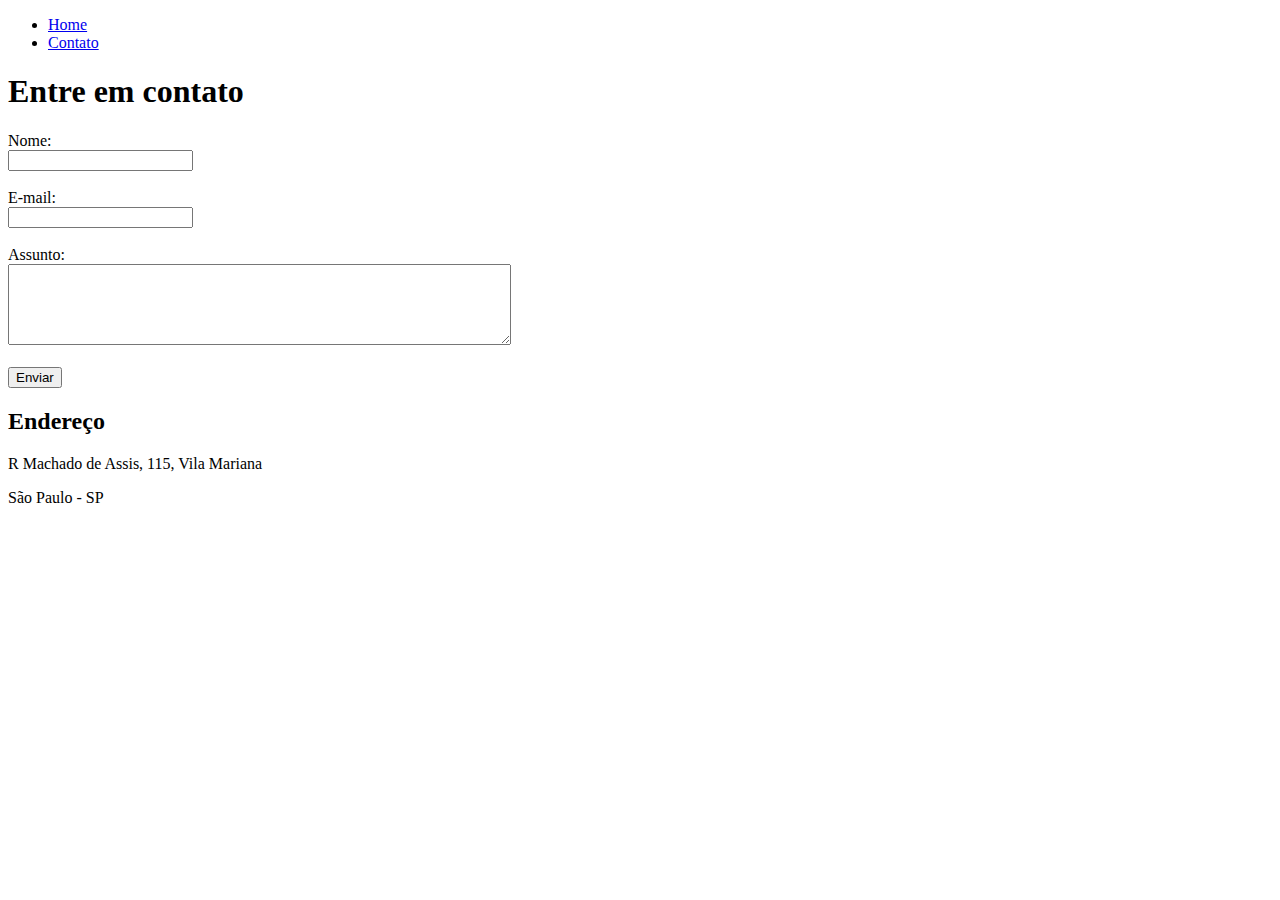
==== contato.html @ 7d205ff6 "primeira versão html" ====
<!DOCTYPE html>
<html lang="pt-br">
<head>
    <meta charset="UTF-8">
    <meta http-equiv="X-UA-Compatible" content="IE=edge">
    <meta name="viewport" content="width=device-width, initial-scale=1.0">
    <title>Contato</title>
</head>
<body>
    <ul>
        <li>
            <a href="index.html">Home</a>
        </li>
        <li>
            <a href="contato.html">Contato</a>
        </li>
    </ul>

    <h1>Entre em contato</h1>

    <form>
        <label for="nome">Nome:</label> <br>
        <input type="text" id ="nome">
        <br>
        <br>
        <label for="email">E-mail:</label> <br>
        <input type="email" id ="email">
        <br>
        <br>
        <label for="assunto">Assunto:</label> <br>
        <textarea name="assunto" id="assunto" cols="60" rows="5"></textarea>
        <br>
        <br>
        <button>Enviar</button>
    </form>

    <h2>Endereço</h2>

    <p>R Machado de Assis, 115, Vila Mariana</p>
    <p>São Paulo - SP</p>

    <iframe src="https://www.google.com/maps/embed?pb=!1m18!1m12!1m3!1d457.0779373287244!2d-46.636465215233684!3d-23.58196196031789!2m3!1f0!2f0!3f0!3m2!1i1024!2i768!4f13.1!3m3!1m2!1s0x94ce59978c21e10d%3A0xa71fcead6ca41a46!2sEmpresa%20fechada!5e0!3m2!1sen!2sbr!4v1618587154817!5m2!1sen!2sbr" 
    width="400" 
    height="250" 
    style="border:0;" 
    allowfullscreen="" 
    loading="lazy"></iframe>
</body>
</html>
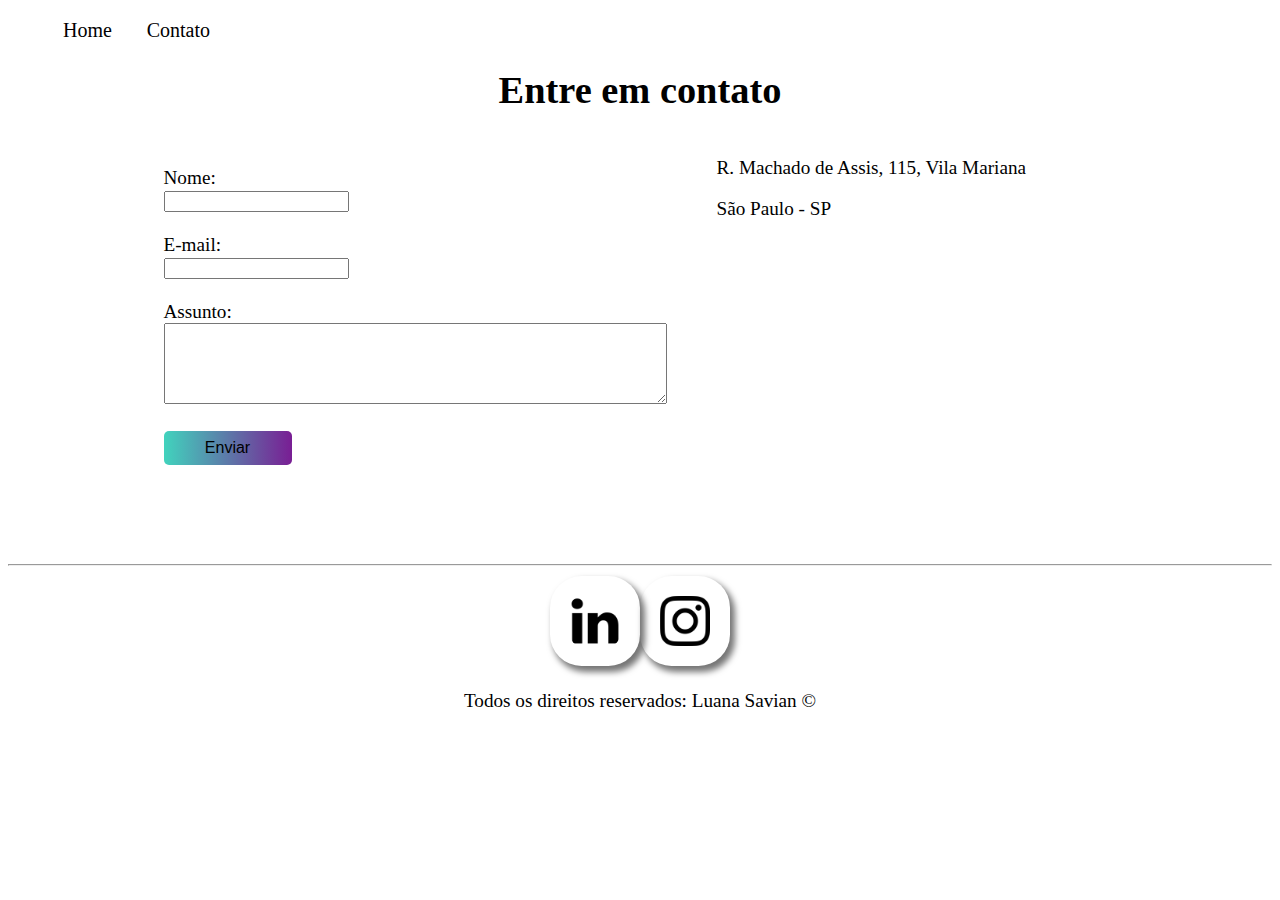
==== commit 79e6cd60: "primeira versão css" ====
--- a/contato.html
+++ b/contato.html
@@ -1,13 +1,16 @@
 <!DOCTYPE html>
 <html lang="pt-br">
+
 <head>
     <meta charset="UTF-8">
     <meta http-equiv="X-UA-Compatible" content="IE=edge">
     <meta name="viewport" content="width=device-width, initial-scale=1.0">
     <title>Contato</title>
+    <link rel="stylesheet" href="assets/css/style.css">
 </head>
+
 <body>
-    <ul>
+    <ul id="menu">
         <li>
             <a href="index.html">Home</a>
         </li>
@@ -16,34 +19,55 @@
         </li>
     </ul>
 
-    <h1>Entre em contato</h1>
+    <h1 class="center">Entre em contato</h1>
 
-    <form>
-        <label for="nome">Nome:</label> <br>
-        <input type="text" id ="nome">
-        <br>
-        <br>
-        <label for="email">E-mail:</label> <br>
-        <input type="email" id ="email">
-        <br>
-        <br>
-        <label for="assunto">Assunto:</label> <br>
-        <textarea name="assunto" id="assunto" cols="60" rows="5"></textarea>
-        <br>
-        <br>
-        <button>Enviar</button>
-    </form>
+    <div class="container mb-50">
+        <div>
+            <form>
+                <label for="nome">Nome:</label> <br>
+                <input type="text" id="nome">
+                <br>
+                <br>
+                <label for="email">E-mail:</label> <br>
+                <input type="email" id="email">
+                <br>
+                <br>
+                <label for="assunto">Assunto:</label> <br>
+                <textarea name="assunto" id="assunto" cols="60" rows="5"></textarea>
+                <br>
+                <br>
+                <button>Enviar</button>
+            </form>
+        </div>
+        <div class="ml-50">
+            <p>R. Machado de Assis, 115, Vila Mariana</p>
+            <p>São Paulo - SP</p>
 
-    <h2>Endereço</h2>
+            <iframe
+                src="https://www.google.com/maps/embed?pb=!1m18!1m12!1m3!1d457.0779373287244!2d-46.636465215233684!3d-23.58196196031789!2m3!1f0!2f0!3f0!3m2!1i1024!2i768!4f13.1!3m3!1m2!1s0x94ce59978c21e10d%3A0xa71fcead6ca41a46!2sEmpresa%20fechada!5e0!3m2!1sen!2sbr!4v1618587154817!5m2!1sen!2sbr"
+                width="400" height="250" style="border:0;" allowfullscreen="" loading="lazy">
+            </iframe>
+        </div>
+    </div>
 
-    <p>R Machado de Assis, 115, Vila Mariana</p>
-    <p>São Paulo - SP</p>
+    <hr>
+    <footer>
 
-    <iframe src="https://www.google.com/maps/embed?pb=!1m18!1m12!1m3!1d457.0779373287244!2d-46.636465215233684!3d-23.58196196031789!2m3!1f0!2f0!3f0!3m2!1i1024!2i768!4f13.1!3m3!1m2!1s0x94ce59978c21e10d%3A0xa71fcead6ca41a46!2sEmpresa%20fechada!5e0!3m2!1sen!2sbr!4v1618587154817!5m2!1sen!2sbr" 
-    width="400" 
-    height="250" 
-    style="border:0;" 
-    allowfullscreen="" 
-    loading="lazy"></iframe>
+        <div class="container">
+            <a href="https://www.linkedin.com/in/luana-suelen-savian/" target="_blank">
+                <img id="img1" class="tm-social p-20" src="assets/img/linkedin.png" alt="Logo do Linkedin">
+            </a>
+            <a href="https://www.instagram.com/luanasavian/" target="_blank">
+                <img id="img2" class="tm-social p-20" src="assets/img/instagram.png" alt="Logo do Instagram">
+            </a>
+
+        </div>
+
+        <p class="center">
+            Todos os direitos reservados: Luana Savian &copy;
+        </p>
+    </footer>
+
 </body>
+
 </html>--- a/assets/css/style.css
+++ b/assets/css/style.css
@@ -0,0 +1,105 @@
+/*Estilos da página index.html */
+
+body {
+    background-image: url("https://i.pinimg.com/originals/22/57/4d/22574d634c5f39847766b82ed66a932f.png");
+    background-size: 1800px;
+    font-family: 'Open Sans';
+    font-size: larger;
+  }  
+
+.center {
+    text-align: center;
+}
+
+.justify {
+    text-align: justify;
+}
+
+.container {
+    display: flex;
+    flex-flow: row;
+    justify-content: center;
+    align-items: center;
+}
+
+#menu li{
+    display: inline;
+    padding: 15px;
+}
+
+#menu li a {
+    text-decoration: none;
+    color: black;
+    font-size: 20px;
+}
+
+#menu li a:hover {
+    color: white;
+}
+
+img.center {
+    display: block;
+    margin-left: auto;
+    margin-right: auto;
+}
+
+.p-30 {
+    padding: 30px;
+}
+
+.br-50 {
+    border-radius: 50%;
+}
+
+.wh-700 {
+    width: 750px;
+    height: 700px;
+}
+
+.tm-social {
+    width: 50px;
+    height: 50px;
+}
+
+.mb-50 {
+    margin-bottom: 70px;
+}
+
+.p-20 {
+    padding: 20px;
+}
+
+#img1, #img2 {
+    border-radius: 35%;
+    box-shadow: 4px 5px 6px 1px rgb(0 0 0 / 54%);
+  }
+
+#txt1, #txt2, #txt3 {
+    box-shadow: 4px 5px 6px 1px rgb(0 0 0 / 54%);
+}
+
+/*Estilos da página contato.html */
+
+button {
+    width: 8rem;
+    padding: .5rem;
+    border-radius: 5px;
+    border: none;
+    font-size: 1rem;
+    background:
+      linear-gradient(to right, #41D3BD, #791E94),
+      linear-gradient(to bottom, #791E94, #FE9920),
+      linear-gradient(-45deg, transparent, transparent 40%, #FE9920 45%, #FE9920 55%, transparent 60%, transparent),
+      linear-gradient(to left, #FE9920, #FCFF4B),
+      linear-gradient(to top, #FCFF4B, #41D3BD),
+      linear-gradient(-45deg, transparent, transparent 40%, #41D3BD 45%, #41D3BD 55%, transparent 60%, transparent);
+}
+
+button:hover{
+  cursor: pointer;
+  transform: scale(1.03)
+}
+
+.ml-50 {
+    margin-left: 50px;
+}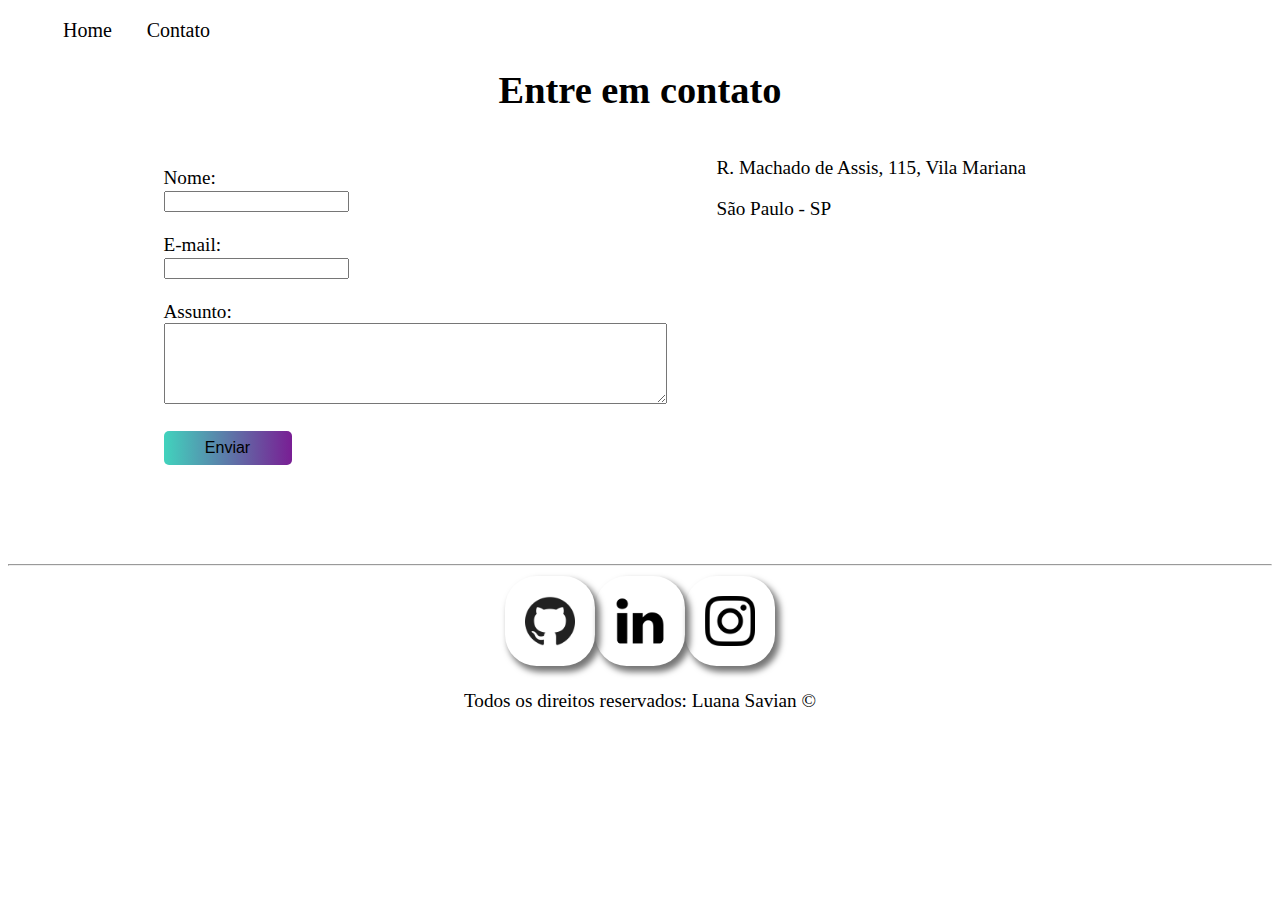
==== commit feb5a8e1: "primeira versão css nova imagem" ====
--- a/contato.html
+++ b/contato.html
@@ -54,11 +54,14 @@
     <footer>
 
         <div class="container">
+            <a href="https://github.com/TolearSav" target="_blank">
+                <img id="img1" class="tm-social p-20" src="assets/img/github.png" alt="Logo do Github">
+            </a>
             <a href="https://www.linkedin.com/in/luana-suelen-savian/" target="_blank">
-                <img id="img1" class="tm-social p-20" src="assets/img/linkedin.png" alt="Logo do Linkedin">
+                <img id="img2" class="tm-social p-20" src="assets/img/linkedin.png" alt="Logo do Linkedin">
             </a>
             <a href="https://www.instagram.com/luanasavian/" target="_blank">
-                <img id="img2" class="tm-social p-20" src="assets/img/instagram.png" alt="Logo do Instagram">
+                <img id="img3" class="tm-social p-20" src="assets/img/instagram.png" alt="Logo do Instagram">
             </a>
 
         </div>
--- a/assets/css/style.css
+++ b/assets/css/style.css
@@ -69,7 +69,7 @@
     padding: 20px;
 }
 
-#img1, #img2 {
+#img1, #img2, #img3 {
     border-radius: 35%;
     box-shadow: 4px 5px 6px 1px rgb(0 0 0 / 54%);
   }
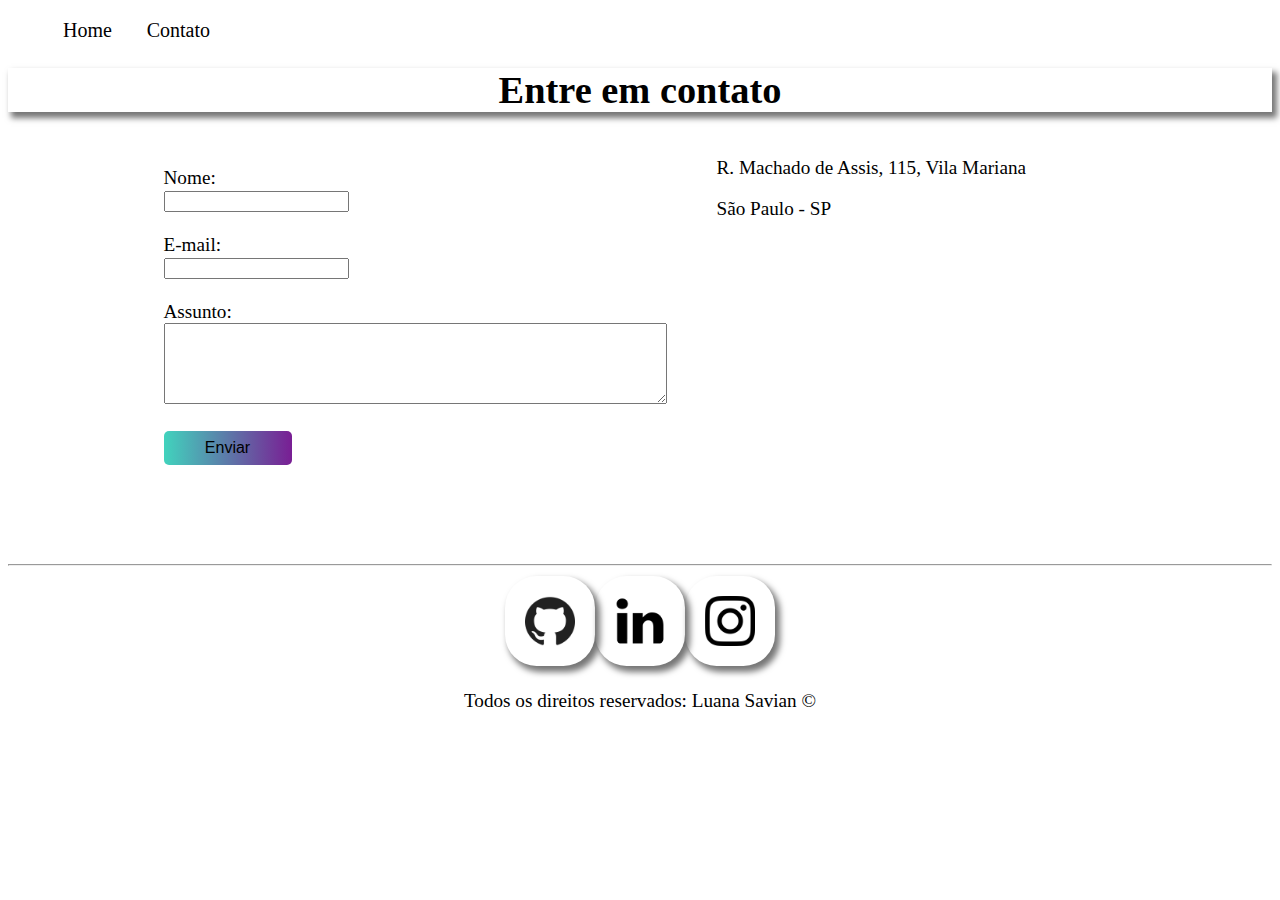
==== commit 98163958: "primeira versão css correção título" ====
--- a/contato.html
+++ b/contato.html
@@ -19,7 +19,7 @@
         </li>
     </ul>
 
-    <h1 class="center">Entre em contato</h1>
+    <h1 id="txt4" class="center">Entre em contato</h1>
 
     <div class="container mb-50">
         <div>
--- a/assets/css/style.css
+++ b/assets/css/style.css
@@ -74,7 +74,7 @@
     box-shadow: 4px 5px 6px 1px rgb(0 0 0 / 54%);
   }
 
-#txt1, #txt2, #txt3 {
+#txt1, #txt2, #txt3, #txt4 {
     box-shadow: 4px 5px 6px 1px rgb(0 0 0 / 54%);
 }
 
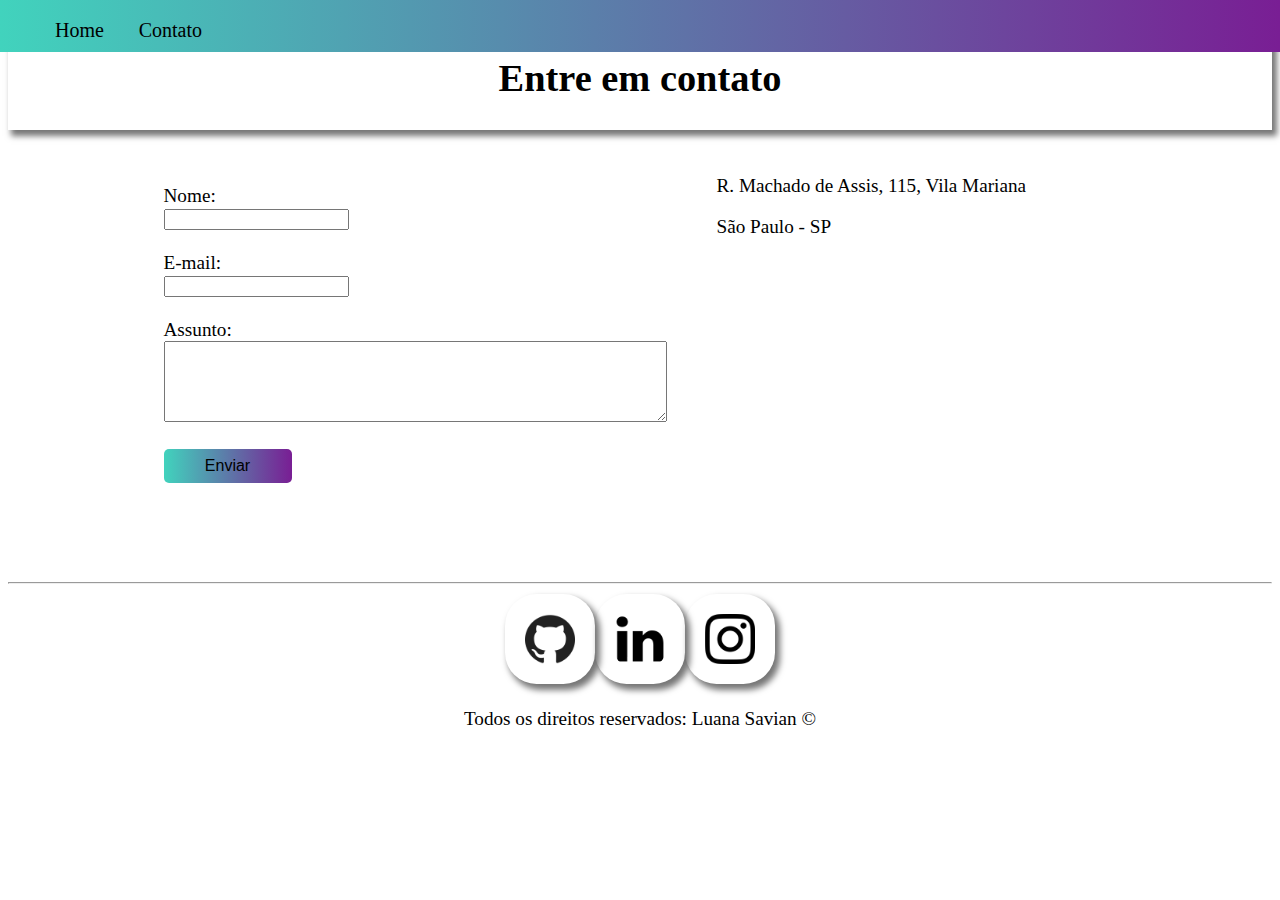
==== commit c8de1057: "primeira versão css adição header" ====
--- a/contato.html
+++ b/contato.html
@@ -10,16 +10,20 @@
 </head>
 
 <body>
-    <ul id="menu">
-        <li>
-            <a href="index.html">Home</a>
-        </li>
-        <li>
-            <a href="contato.html">Contato</a>
-        </li>
-    </ul>
+    <header>
+        <nav>
+            <ul id="menu">
+                <li>
+                    <a href="index.html">Home</a>
+                </li>
+                <li>
+                    <a href="contato.html">Contato</a>
+                </li>
+            </ul>
+        </nav>
+    </header>
 
-    <h1 id="txt4" class="center">Entre em contato</h1>
+    <h1 id="txt4" class="center p-30">Entre em contato</h1>
 
     <div class="container mb-50">
         <div>
--- a/assets/css/style.css
+++ b/assets/css/style.css
@@ -5,7 +5,28 @@
     background-size: 1800px;
     font-family: 'Open Sans';
     font-size: larger;
-  }  
+  } 
+  
+  header {
+    height: 52px;
+    position: fixed;
+    top: 0;
+    right: 0;
+    left: 0;
+    border-bottom: 1px solid linear-gradient(to right, #41D3BD, #791E94),
+    linear-gradient(to bottom, #791E94, #FE9920),
+    linear-gradient(-45deg, transparent, transparent 40%, #FE9920 45%, #FE9920 55%, transparent 60%, transparent),
+    linear-gradient(to left, #FE9920, #FCFF4B),
+    linear-gradient(to top, #FCFF4B, #41D3BD),
+    linear-gradient(-45deg, transparent, transparent 40%, #41D3BD 45%, #41D3BD 55%, transparent 60%, transparent);;
+    background: linear-gradient(to right, #41D3BD, #791E94),
+    linear-gradient(to bottom, #791E94, #FE9920),
+    linear-gradient(-45deg, transparent, transparent 40%, #FE9920 45%, #FE9920 55%, transparent 60%, transparent),
+    linear-gradient(to left, #FE9920, #FCFF4B),
+    linear-gradient(to top, #FCFF4B, #41D3BD),
+    linear-gradient(-45deg, transparent, transparent 40%, #41D3BD 45%, #41D3BD 55%, transparent 60%, transparent);;
+    z-index: 2;
+  }
 
 .center {
     text-align: center;
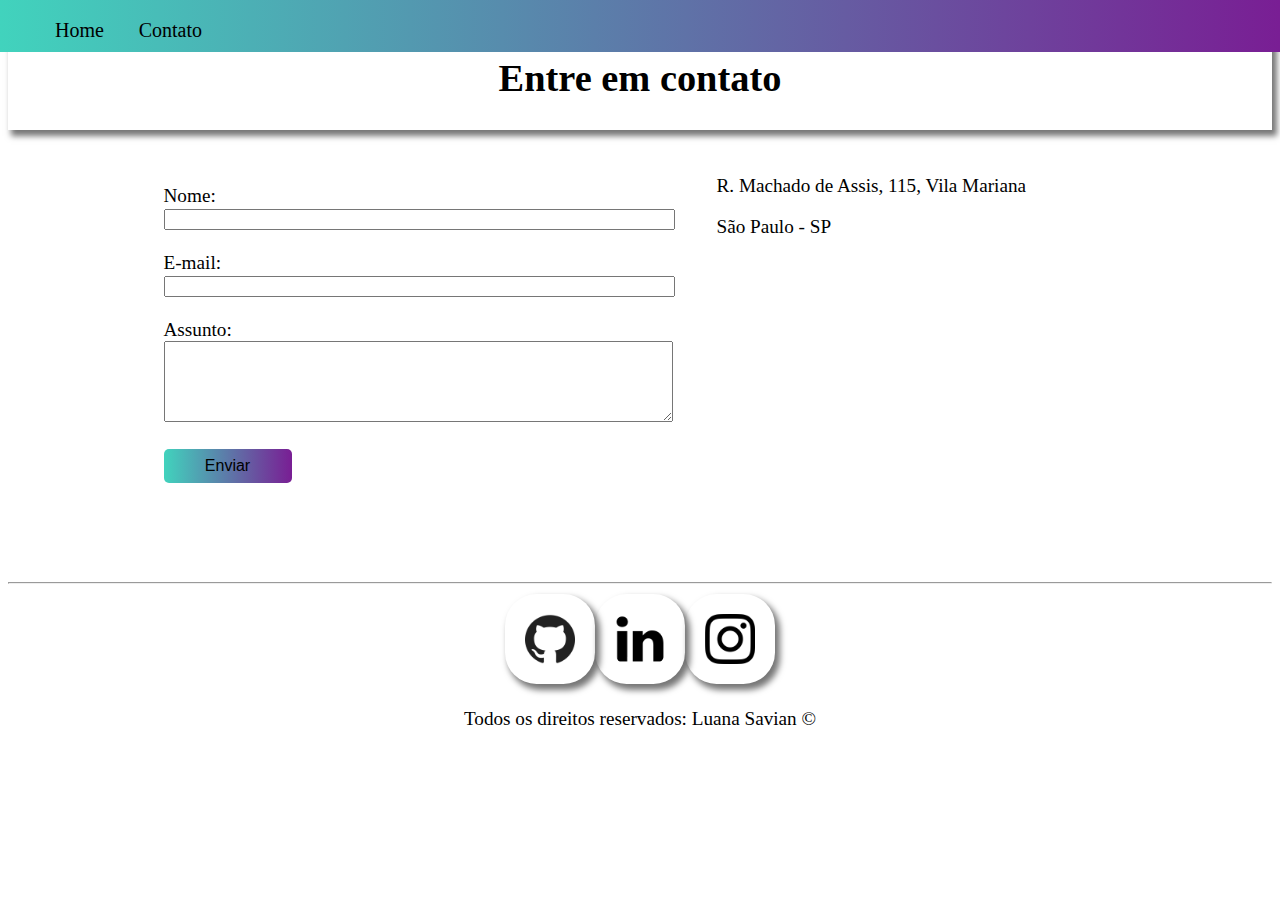
==== commit 1981a132: "primeira versão javascript" ====
--- a/contato.html
+++ b/contato.html
@@ -29,18 +29,18 @@
         <div>
             <form>
                 <label for="nome">Nome:</label> <br>
-                <input type="text" id="nome">
-                <br>
+                <input type="text" id="nome" onkeyup="validaNome()">
+                <div id="txtNome"></div>
                 <br>
                 <label for="email">E-mail:</label> <br>
-                <input type="email" id="email">
-                <br>
+                <input type="email" id="email" onkeyup="validaEmail()">
+                <div id="txtEmail"></div>
                 <br>
                 <label for="assunto">Assunto:</label> <br>
-                <textarea name="assunto" id="assunto" cols="60" rows="5"></textarea>
+                <textarea name="assunto" id="assunto" cols="60" rows="5" onkeyup="validaAssunto()"></textarea>
+                <div id="txtAssunto"></div>
                 <br>
-                <br>
-                <button>Enviar</button>
+                <button onclick="enviar()">Enviar</button>
             </form>
         </div>
         <div class="ml-50">
@@ -49,7 +49,8 @@
 
             <iframe
                 src="https://www.google.com/maps/embed?pb=!1m18!1m12!1m3!1d457.0779373287244!2d-46.636465215233684!3d-23.58196196031789!2m3!1f0!2f0!3f0!3m2!1i1024!2i768!4f13.1!3m3!1m2!1s0x94ce59978c21e10d%3A0xa71fcead6ca41a46!2sEmpresa%20fechada!5e0!3m2!1sen!2sbr!4v1618587154817!5m2!1sen!2sbr"
-                width="400" height="250" style="border:0;" allowfullscreen="" loading="lazy">
+                width="400" height="250" style="border:0;" allowfullscreen="" loading="lazy" onmousemove="mapaZoom()"
+                onmouseout="mapaNormal()" id="mapa">
             </iframe>
         </div>
     </div>
@@ -75,6 +76,8 @@
         </p>
     </footer>
 
+    <script src="assets/js/script.js"></script>
+
 </body>
 
 </html>